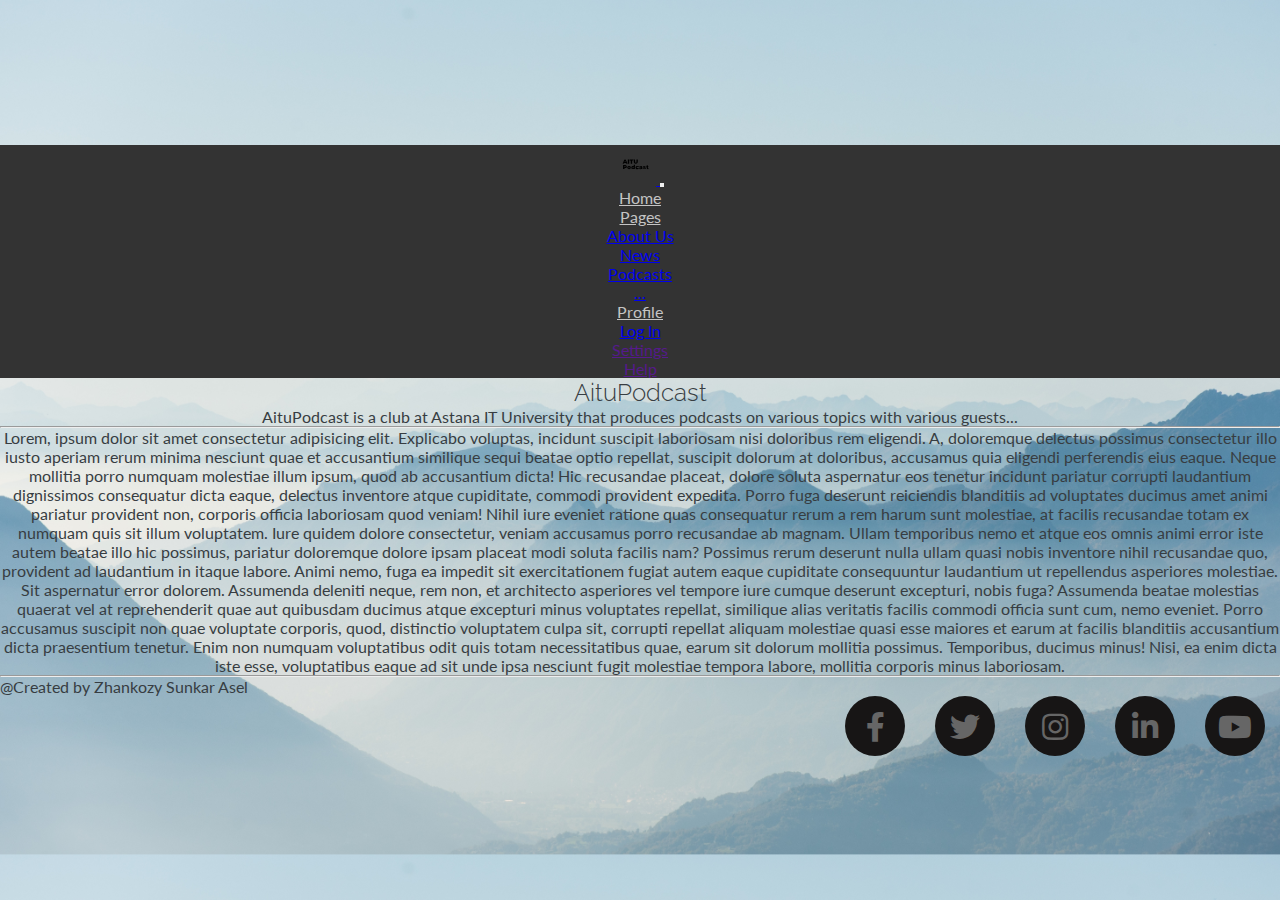
==== index.html @ f988cd86 "Add files via upload" ====
<!DOCTYPE html>
<html lang="en">
<head>
    <meta charset="UTF-8">
    <meta name="viewport" content="width=device-width, initial-scale=1.0">
    <link rel="stylesheet" href="https://cdnjs.cloudflare.com/ajax/libs/font-awesome/5.15.3/css/all.min.css"/>
    <link rel="stylesheet" href="https://cdn.jsdelivr.net/npm/bootstrap@4.6.1/dist/css/bootstrap.min.css" integrity="sha384-zCbKRCUGaJDkqS1kPbPd7TveP5iyJE0EjAuZQTgFLD2ylzuqKfdKlfG/eSrtxUkn" crossorigin="anonymous">
    <link rel="stylesheet" href="site.css">
    <title>AITCAST</title>
</head>
<body>
    <div class="container-fluid">
<div class="row">
    <div class="col-12">
        <nav class="navbar navbar-expand-lg navbar-light">
            <a class="navbar-brand" href="#">
                <img class="logo" src="J4KXXM01.svg" width="40" height="40" alt="">
            </a>
            <button class="navbar-toggler" type="button" data-toggle="collapse" data-target="#navbarNav" aria-controls="navbarNav" aria-expanded="false" aria-label="Toggle navigation">
                <span class="navbar-toggler-icon"></span>
            </button>
            <div class="collapse navbar-collapse" id="navbarNav" >
                <ul class="navbar-nav ml-auto">
                    <li class="nav-item">
                        <a class="nav-link" href="index.html">Home</a>
                    </li>
                    <li class="nav-item dropdown">
                        <a class="nav-link dropdown-toggle" href="#" id="navbarDropdownPages" role="button" data-toggle="dropdown" aria-haspopup="true" aria-expanded="false">Pages</a>
                        <div class="dropdown-menu" aria-labelledby="navbarDropdownPages">
                            <a class="dropdown-item" href="AboutUs.html">About Us</a>
                            <div class="dropdown-divider"></div>
                            <a class="dropdown-item" href="News.html">News</a>
                            <div class="dropdown-divider"></div>
                            <a class="dropdown-item" href="Podcasts.html">Podcasts</a>
                            <div class="dropdown-divider"></div>
                            <a class="dropdown-item disabled" href="/" tabindex="-1" aria-disabled="true">...</a>
                        </div>
                    </li>
                    <li class="nav-item dropdown">
                        <a class="nav-link dropdown-toggle" href="#" id="navbarDropdownProfile" role="button" data-toggle="dropdown" aria-haspopup="true" aria-expanded="false">Profile</a>
                        <div class="dropdown-menu" aria-labelledby="navbarDropdownProfile">
                            <a class="dropdown-item" href="login.html">Log In</a>
                            <div class="dropdown-divider"></div>
                            <a class="dropdown-item" href="">Settings</a>
                            <div class="dropdown-divider"></div>
                            <a class="dropdown-item" href="">Help</a>
                        </div>
                    </li>
                </ul>
            </div>
        </nav>
    </div>
  </div>      
    
        <div class="row">
            <div class="col-12">
                <h2>AituPodcast</h2>
                <p class="First">AituPodcast is a club at Astana IT University that produces podcasts on various topics with various guests...</p>
                <hr>
                <p>
                    Lorem, ipsum dolor sit amet consectetur adipisicing elit. Explicabo voluptas, incidunt suscipit laboriosam nisi doloribus rem eligendi. A, doloremque delectus possimus consectetur illo iusto aperiam rerum minima nesciunt quae et accusantium similique sequi beatae optio repellat, suscipit dolorum at doloribus, accusamus quia eligendi perferendis eius eaque. Neque mollitia porro numquam molestiae illum ipsum, quod ab accusantium dicta! Hic recusandae placeat, dolore soluta aspernatur eos tenetur incidunt pariatur corrupti laudantium dignissimos consequatur dicta eaque, delectus inventore atque cupiditate, commodi provident expedita. Porro fuga deserunt reiciendis blanditiis ad voluptates ducimus amet animi pariatur provident non, corporis officia laboriosam quod veniam! Nihil iure eveniet ratione quas consequatur rerum a rem harum sunt molestiae, at facilis recusandae totam ex numquam quis sit illum voluptatem. Iure quidem dolore consectetur, veniam accusamus porro recusandae ab magnam. Ullam temporibus nemo et atque eos omnis animi error iste autem beatae illo hic possimus, pariatur doloremque dolore ipsam placeat modi soluta facilis nam? Possimus rerum deserunt nulla ullam quasi nobis inventore nihil recusandae quo, provident ad laudantium in itaque labore. Animi nemo, fuga ea impedit sit exercitationem fugiat autem eaque cupiditate consequuntur laudantium ut repellendus asperiores molestiae. Sit aspernatur error dolorem. Assumenda deleniti neque, rem non, et architecto asperiores vel tempore iure cumque deserunt excepturi, nobis fuga? Assumenda beatae molestias quaerat vel at reprehenderit quae aut quibusdam ducimus atque excepturi minus voluptates repellat, similique alias veritatis facilis commodi officia sunt cum, nemo eveniet. Porro accusamus suscipit non quae voluptate corporis, quod, distinctio voluptatem culpa sit, corrupti repellat aliquam molestiae quasi esse maiores et earum at facilis blanditiis accusantium dicta praesentium tenetur. Enim non numquam voluptatibus odit quis totam necessitatibus quae, earum sit dolorum mollitia possimus. Temporibus, ducimus minus! Nisi, ea enim dicta iste esse, voluptatibus eaque ad sit unde ipsa nesciunt fugit molestiae tempora labore, mollitia corporis minus laboriosam.
                </p>
                <hr>
            </div>
        </div>
        

        <div class="row ">
            <div class="col-12">
                <footer>
                    <span> @Created by Zhankozy Sunkar Asel</span>
                    <div class="icons" style="display: flex;
                    justify-content: end;">
                        <ul class="">
                            <li><i class="fab fa-facebook-f"></i></li>
                            <li><i class="fab fa-twitter"></i></li>
                            <li><i class="fab fa-instagram"></i></li>
                            <li><i class="fab fa-linkedin-in"></i></li>
                            <li><i class="fab fa-youtube"></i></li>
                         </ul>
                    </div>
                </footer>
            </div>
        </div>
    </div>
    
    <script src="login.js"></script>
    <script src="https://cdn.jsdelivr.net/npm/jquery@3.5.1/dist/jquery.slim.min.js" integrity="sha384-DfXdz2htPH0lsSSs5nCTpuj/zy4C+OGpamoFVy38MVBnE+IbbVYUew+OrCXaRkfj" crossorigin="anonymous"></script>
    <script src="https://cdn.jsdelivr.net/npm/bootstrap@4.6.1/dist/js/bootstrap.bundle.min.js" integrity="sha384-fQybjgWLrvvRgtW6bFlB7jaZrFsaBXjsOMm/tB9LTS58ONXgqbR9W8oWht/amnpF" crossorigin="anonymous"></script>
</body>
</html>
---- site.css ----
@import url('https://fonts.googleapis.com/css?family=Lato:400,700|Raleway:400,700');

body{
    font-family: "Lato";
    color: #373d42;
    background-image: url("imgimg.jpg");
    background-size: 100%;
    display: flex;
    height: 100vh;
    text-align: center;
    align-items: center;
    justify-content: center;
}
h1, h2, h3, h4, h5, h6 {
    font-family: "Raleway";
    font-weight: 300;

}
 *{
    margin: 0;
    padding: 0;
    margin: 0;
    padding: 0;
    list-style: none;
}
nav {
    background-color: #333;
 }
.nav-link {
    color: hsl(0, 0%, 77%) !important; 
}

#navbarNav .nav-link:hover {
    background-color: #FF7878; 
    color:#333 !important;
} 
.icons ul{
    display: flex;
  }
.icons ul li{
    position: relative;
    display: block;
    color: #666;
    font-size: 30px;
    height: 60px;
    width: 60px;
    background: #171515;
    line-height: 60px;
    border-radius: 50%;
    margin: 0 15px;
    cursor: pointer;
    transition: .5s;
  }
.icons  ul li:before{
    position: absolute;
    content: '';
    top: 0;
    left: 0;
    height: inherit;
    width: inherit;
    /* background: #d35400; */
    border-radius: 50%;
    transform: scale(.9);
    z-index: -1;
    transition: .5s;
  }
.icons  ul li:nth-child(1):before{
    background: #4267B2;
  }
.icons  ul li:nth-child(2):before{
    background: #1DA1F2;
  }
.icons  ul li:nth-child(3):before{
    background: #E1306C;
  }
.icons  ul li:nth-child(4):before{
    background: #2867B2;
  }
.icons  ul li:nth-child(5):before{
    background: #ff0000;
  }
.icons  ul li:hover:before{
    filter: blur(3px);
    transform: scale(1.2);
    /* box-shadow: 0 0 15px #d35400; */
  }
.icons  ul li:nth-child(1):hover:before{
    box-shadow: 0 0 15px #4267B2;
  }
.icons  ul li:nth-child(2):hover:before{
    box-shadow: 0 0 15px #1DA1F2;
  }
.icons  ul li:nth-child(3):hover:before{
    box-shadow: 0 0 15px #E1306C;
  }
.icons  ul li:nth-child(4):hover:before{
    box-shadow: 0 0 15px #2867B2;
  }
  ul li:nth-child(5):hover:before{
    box-shadow: 0 0 15px #ff0000;
  }
.icons  ul li:nth-child(1):hover{
    color: #456cba;
    box-shadow: 0 0 15px #4267B2;
    text-shadow: 0 0 15px #4267B2;
  }
 .icons ul li:nth-child(2):hover{
    color: #26a4f2;
    box-shadow: 0 0 15px #1DA1F2;
    text-shadow: 0 0 15px #1DA1F2;
  }
 .icons ul li:nth-child(3):hover{
    color: #e23670;
    box-shadow: 0 0 15px #E1306C;
    text-shadow: 0 0 15px #E1306C;
  }
.icons  ul li:nth-child(4):hover{
    color: #2a6cbb;
    box-shadow: 0 0 15px #2867B2;
    text-shadow: 0 0 15px #2867B2;
  }
.icons  ul li:nth-child(5):hover{
    color: #ff1a1a;
    box-shadow: 0 0 15px #ff0000;
    text-shadow: 0 0 15px #ff0000;
  }
footer  .icons{
display: flex;
justify-content: end;
}
footer span{
    display: flex;
    justify-content: start;
    
    
}
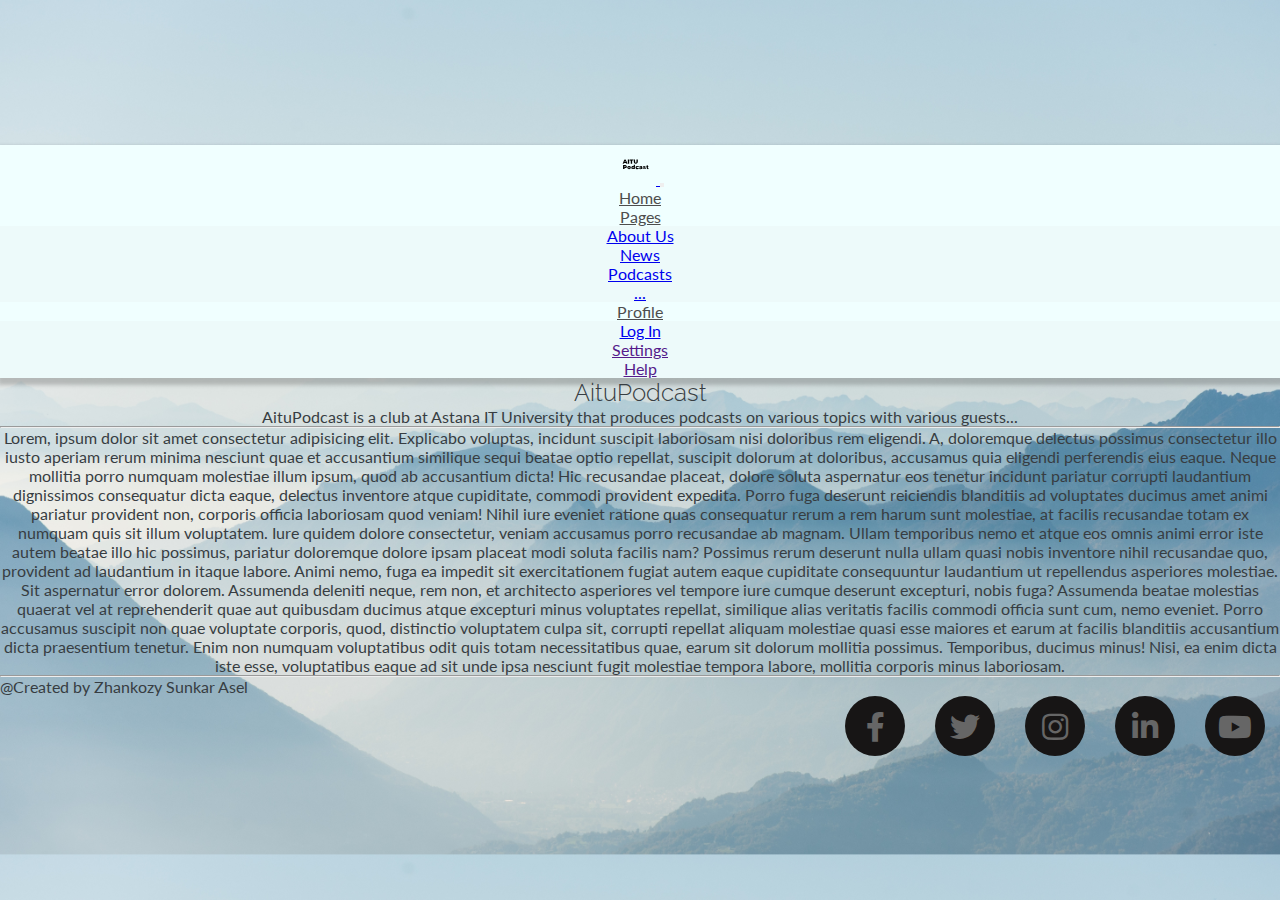
==== commit 6f8e61a4: "Update index.html" ====
--- a/index.html
+++ b/index.html
@@ -3,6 +3,7 @@
 <head>
     <meta charset="UTF-8">
     <meta name="viewport" content="width=device-width, initial-scale=1.0">
+    <link rel="icon" href="iconmic.pnj" type="image/x-icon">
     <link rel="stylesheet" href="https://cdnjs.cloudflare.com/ajax/libs/font-awesome/5.15.3/css/all.min.css"/>
     <link rel="stylesheet" href="https://cdn.jsdelivr.net/npm/bootstrap@4.6.1/dist/css/bootstrap.min.css" integrity="sha384-zCbKRCUGaJDkqS1kPbPd7TveP5iyJE0EjAuZQTgFLD2ylzuqKfdKlfG/eSrtxUkn" crossorigin="anonymous">
     <link rel="stylesheet" href="site.css">
--- a/site.css
+++ b/site.css
@@ -24,16 +24,22 @@
     list-style: none;
 }
 nav {
-    background-color: #333;
+    background-color: azure;
+    box-shadow: 1px 4px 4px 3px rgba(0, 0, 0, 0.2);
  }
 .nav-link {
-    color: hsl(0, 0%, 77%) !important; 
+    color: #4d4d4d !important; 
 }
 
 #navbarNav .nav-link:hover {
-    background-color: #FF7878; 
+    background-color: hwb(0 86% 8%); 
     color:#333 !important;
 } 
+
+.dropdown-menu{
+   background-color: hwb(180 93% 2%);
+ 
+}
 .icons ul{
     display: flex;
   }
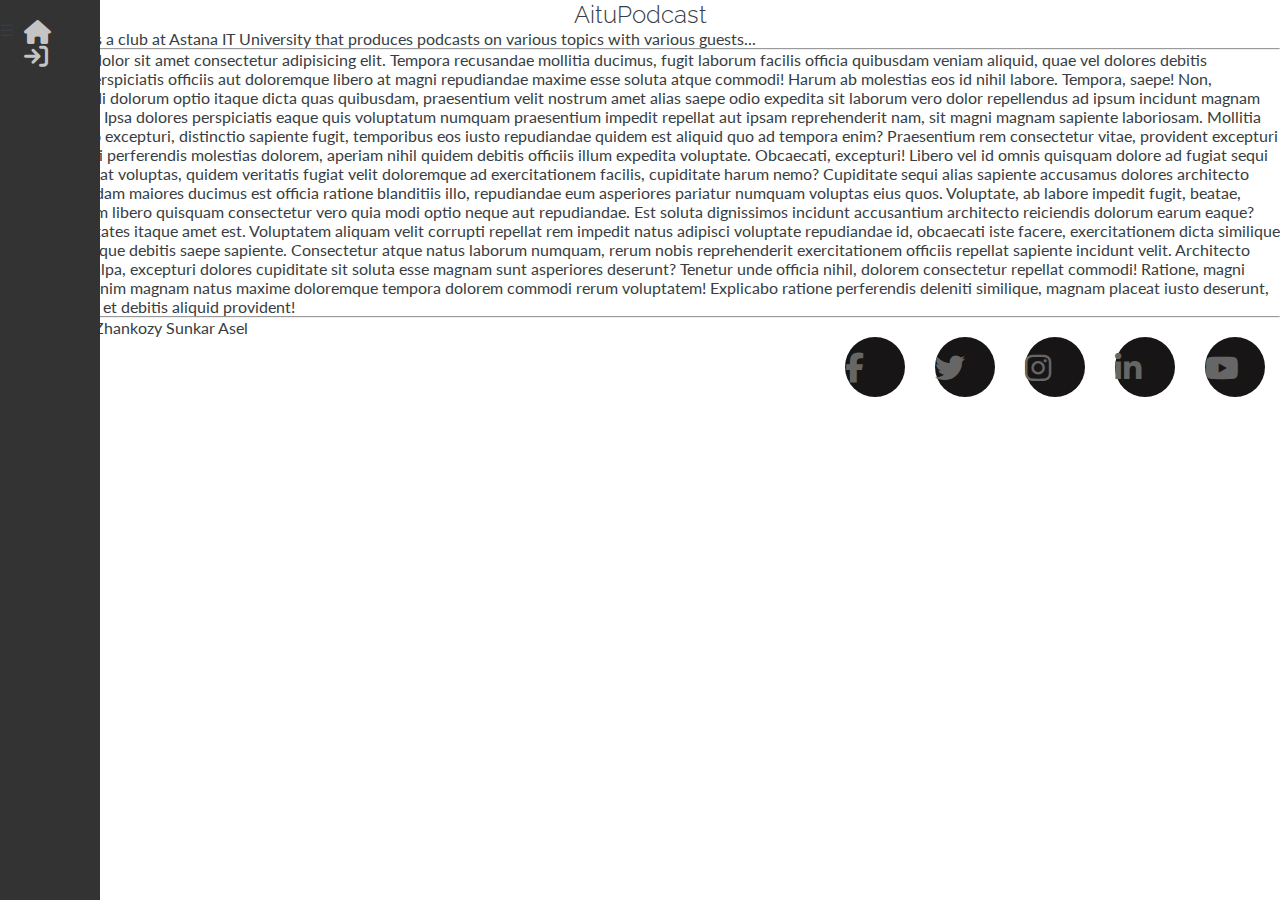
==== commit 4123ebd7: "another variant" ====
--- a/index.html
+++ b/index.html
@@ -3,89 +3,75 @@
 <head>
     <meta charset="UTF-8">
     <meta name="viewport" content="width=device-width, initial-scale=1.0">
-    <link rel="icon" href="iconmic.pnj" type="image/x-icon">
-    <link rel="stylesheet" href="https://cdnjs.cloudflare.com/ajax/libs/font-awesome/5.15.3/css/all.min.css"/>
+    <link rel="icon" href="iconmic.png" type="image/x-icon">
+    <link rel="stylesheet" href="https://cdnjs.cloudflare.com/ajax/libs/font-awesome/6.2.0/css/all.min.css">
     <link rel="stylesheet" href="https://cdn.jsdelivr.net/npm/bootstrap@4.6.1/dist/css/bootstrap.min.css" integrity="sha384-zCbKRCUGaJDkqS1kPbPd7TveP5iyJE0EjAuZQTgFLD2ylzuqKfdKlfG/eSrtxUkn" crossorigin="anonymous">
     <link rel="stylesheet" href="site.css">
     <title>AITCAST</title>
 </head>
 <body>
     <div class="container-fluid">
-<div class="row">
-    <div class="col-12">
-        <nav class="navbar navbar-expand-lg navbar-light">
-            <a class="navbar-brand" href="#">
-                <img class="logo" src="J4KXXM01.svg" width="40" height="40" alt="">
-            </a>
-            <button class="navbar-toggler" type="button" data-toggle="collapse" data-target="#navbarNav" aria-controls="navbarNav" aria-expanded="false" aria-label="Toggle navigation">
-                <span class="navbar-toggler-icon"></span>
-            </button>
-            <div class="collapse navbar-collapse" id="navbarNav" >
-                <ul class="navbar-nav ml-auto">
-                    <li class="nav-item">
-                        <a class="nav-link" href="index.html">Home</a>
-                    </li>
-                    <li class="nav-item dropdown">
-                        <a class="nav-link dropdown-toggle" href="#" id="navbarDropdownPages" role="button" data-toggle="dropdown" aria-haspopup="true" aria-expanded="false">Pages</a>
-                        <div class="dropdown-menu" aria-labelledby="navbarDropdownPages">
-                            <a class="dropdown-item" href="AboutUs.html">About Us</a>
-                            <div class="dropdown-divider"></div>
-                            <a class="dropdown-item" href="News.html">News</a>
-                            <div class="dropdown-divider"></div>
-                            <a class="dropdown-item" href="Podcasts.html">Podcasts</a>
-                            <div class="dropdown-divider"></div>
-                            <a class="dropdown-item disabled" href="/" tabindex="-1" aria-disabled="true">...</a>
-                        </div>
-                    </li>
-                    <li class="nav-item dropdown">
-                        <a class="nav-link dropdown-toggle" href="#" id="navbarDropdownProfile" role="button" data-toggle="dropdown" aria-haspopup="true" aria-expanded="false">Profile</a>
-                        <div class="dropdown-menu" aria-labelledby="navbarDropdownProfile">
-                            <a class="dropdown-item" href="login.html">Log In</a>
-                            <div class="dropdown-divider"></div>
-                            <a class="dropdown-item" href="">Settings</a>
-                            <div class="dropdown-divider"></div>
-                            <a class="dropdown-item" href="">Help</a>
-                        </div>
-                    </li>
-                </ul>
-            </div>
-        </nav>
-    </div>
-  </div>      
-    
         <div class="row">
             <div class="col-12">
+           
+    <div class="NavigationMenu sticky-top bg-dark">
+        <div class="navbar" id="navbar">
+            <div class="menu-icon" id="menuIcon">&#9776;</div> 
+            <ul class="nav nav-tabs nav-justified" id="navMenu">
+                <li class="nav-item">
+                    <a href="index.html" class="nav-link"><i class="fa-solid fa-house"></i></a>
+                </li>
+                <li class="nav-item">
+                    <a href="login.html" class="nav-link"><i class="fa-solid fa-arrow-right-to-bracket slide-fwd-center"></i></a>
+                </li>
+                <!-- <li class="nav-item">
+                    <a href="registratio.html" class="nav-link"><i class="fa-solid fa-user-plus slide-fwd-center"></i> </a>
+                </li> -->
+            </ul>
+        </div>
+    </div>
+            </div>
+            <div class="col-md-12 col-lg-12">
                 <h2>AituPodcast</h2>
                 <p class="First">AituPodcast is a club at Astana IT University that produces podcasts on various topics with various guests...</p>
                 <hr>
                 <p>
-                    Lorem, ipsum dolor sit amet consectetur adipisicing elit. Explicabo voluptas, incidunt suscipit laboriosam nisi doloribus rem eligendi. A, doloremque delectus possimus consectetur illo iusto aperiam rerum minima nesciunt quae et accusantium similique sequi beatae optio repellat, suscipit dolorum at doloribus, accusamus quia eligendi perferendis eius eaque. Neque mollitia porro numquam molestiae illum ipsum, quod ab accusantium dicta! Hic recusandae placeat, dolore soluta aspernatur eos tenetur incidunt pariatur corrupti laudantium dignissimos consequatur dicta eaque, delectus inventore atque cupiditate, commodi provident expedita. Porro fuga deserunt reiciendis blanditiis ad voluptates ducimus amet animi pariatur provident non, corporis officia laboriosam quod veniam! Nihil iure eveniet ratione quas consequatur rerum a rem harum sunt molestiae, at facilis recusandae totam ex numquam quis sit illum voluptatem. Iure quidem dolore consectetur, veniam accusamus porro recusandae ab magnam. Ullam temporibus nemo et atque eos omnis animi error iste autem beatae illo hic possimus, pariatur doloremque dolore ipsam placeat modi soluta facilis nam? Possimus rerum deserunt nulla ullam quasi nobis inventore nihil recusandae quo, provident ad laudantium in itaque labore. Animi nemo, fuga ea impedit sit exercitationem fugiat autem eaque cupiditate consequuntur laudantium ut repellendus asperiores molestiae. Sit aspernatur error dolorem. Assumenda deleniti neque, rem non, et architecto asperiores vel tempore iure cumque deserunt excepturi, nobis fuga? Assumenda beatae molestias quaerat vel at reprehenderit quae aut quibusdam ducimus atque excepturi minus voluptates repellat, similique alias veritatis facilis commodi officia sunt cum, nemo eveniet. Porro accusamus suscipit non quae voluptate corporis, quod, distinctio voluptatem culpa sit, corrupti repellat aliquam molestiae quasi esse maiores et earum at facilis blanditiis accusantium dicta praesentium tenetur. Enim non numquam voluptatibus odit quis totam necessitatibus quae, earum sit dolorum mollitia possimus. Temporibus, ducimus minus! Nisi, ea enim dicta iste esse, voluptatibus eaque ad sit unde ipsa nesciunt fugit molestiae tempora labore, mollitia corporis minus laboriosam.
+                    Lorem ipsum dolor sit amet consectetur adipisicing elit. Tempora recusandae mollitia ducimus, fugit laborum facilis officia quibusdam veniam aliquid, quae vel dolores debitis temporibus perspiciatis officiis aut doloremque libero at magni repudiandae maxime esse soluta atque commodi! Harum ab molestias eos id nihil labore. Tempora, saepe! Non, inventore modi dolorum optio itaque dicta quas quibusdam, praesentium velit nostrum amet alias saepe odio expedita sit laborum vero dolor repellendus ad ipsum incidunt magnam dolorem illum. Ipsa dolores perspiciatis eaque quis voluptatum numquam praesentium impedit repellat aut ipsam reprehenderit nam, sit magni magnam sapiente laboriosam. Mollitia incidunt porro excepturi, distinctio sapiente fugit, temporibus eos iusto repudiandae quidem est aliquid quo ad tempora enim? Praesentium rem consectetur vitae, provident excepturi totam corrupti perferendis molestias dolorem, aperiam nihil quidem debitis officiis illum expedita voluptate. Obcaecati, excepturi! Libero vel id omnis quisquam dolore ad fugiat sequi dolor. Sit quis at voluptas, quidem veritatis fugiat velit doloremque ad exercitationem facilis, cupiditate harum nemo? Cupiditate sequi alias sapiente accusamus dolores architecto earum quibusdam maiores ducimus est officia ratione blanditiis illo, repudiandae eum asperiores pariatur numquam voluptas eius quos. Voluptate, ab labore impedit fugit, beatae, delectus harum libero quisquam consectetur vero quia modi optio neque aut repudiandae. Est soluta dignissimos incidunt accusantium architecto reiciendis dolorum earum eaque? Placeat voluptates itaque amet est. Voluptatem aliquam velit corrupti repellat rem impedit natus adipisci voluptate repudiandae id, obcaecati iste facere, exercitationem dicta similique accusamus itaque debitis saepe sapiente. Consectetur atque natus laborum numquam, rerum nobis reprehenderit exercitationem officiis repellat sapiente incidunt velit. Architecto perspiciatis culpa, excepturi dolores cupiditate sit soluta esse magnam sunt asperiores deserunt? Tenetur unde officia nihil, dolorem consectetur repellat commodi! Ratione, magni consequatur enim magnam natus maxime doloremque tempora dolorem commodi rerum voluptatem! Explicabo ratione perferendis deleniti similique, magnam placeat iusto deserunt, omnis impedit et debitis aliquid provident!
                 </p>
                 <hr>
-            </div>
-        </div>
-        
-
-        <div class="row ">
-            <div class="col-12">
                 <footer>
+                    <div class="col-12">
                     <span> @Created by Zhankozy Sunkar Asel</span>
-                    <div class="icons" style="display: flex;
-                    justify-content: end;">
-                        <ul class="">
+                    <div class="icons" style="display: flex; justify-content: flex-end;">
+                        <ul>
                             <li><i class="fab fa-facebook-f"></i></li>
                             <li><i class="fab fa-twitter"></i></li>
                             <li><i class="fab fa-instagram"></i></li>
                             <li><i class="fab fa-linkedin-in"></i></li>
                             <li><i class="fab fa-youtube"></i></li>
-                         </ul>
+                        </ul>
+                    </div>
+                    
+                        <ul class="pagination justify-content-end">
+                          <li class="page-item disabled">
+                            <a class="page-link">Previous</a>
+                          </li>
+                          <li class="page-item"><a class="page-link " href="index.html">1</a></li>
+                          <li class="page-item"><a class="page-link" href="AboutUs.html">2</a></li>
+                          <li class="page-item"><a class="page-link" href="News.html">3</a></li>
+                          <li class="page-item"><a class="page-link" href="Podcasts.html">4</a></li>
+
+                          <li class="page-item">
+                            <a class="page-link" href="AboutUs.html">Next</a>
+                          </li>
+                        </ul>
                     </div>
                 </footer>
             </div>
         </div>
     </div>
-    
-    <script src="login.js"></script>
+
+    <script src="site.js"></script>
     <script src="https://cdn.jsdelivr.net/npm/jquery@3.5.1/dist/jquery.slim.min.js" integrity="sha384-DfXdz2htPH0lsSSs5nCTpuj/zy4C+OGpamoFVy38MVBnE+IbbVYUew+OrCXaRkfj" crossorigin="anonymous"></script>
     <script src="https://cdn.jsdelivr.net/npm/bootstrap@4.6.1/dist/js/bootstrap.bundle.min.js" integrity="sha384-fQybjgWLrvvRgtW6bFlB7jaZrFsaBXjsOMm/tB9LTS58ONXgqbR9W8oWht/amnpF" crossorigin="anonymous"></script>
 </body>
--- a/site.css
+++ b/site.css
@@ -1,51 +1,94 @@
 @import url('https://fonts.googleapis.com/css?family=Lato:400,700|Raleway:400,700');
 
-body{
-    font-family: "Lato";
-    color: #373d42;
-    background-image: url("imgimg.jpg");
-    background-size: 100%;
-    display: flex;
-    height: 100vh;
-    text-align: center;
-    align-items: center;
-    justify-content: center;
-}
-h1, h2, h3, h4, h5, h6 {
-    font-family: "Raleway";
-    font-weight: 300;
-
-}
- *{
-    margin: 0;
-    padding: 0;
+* {
     margin: 0;
     padding: 0;
     list-style: none;
 }
-nav {
-    background-color: azure;
-    box-shadow: 1px 4px 4px 3px rgba(0, 0, 0, 0.2);
- }
+body {
+    font-family: "Lato", sans-serif;
+    color: #373d42;
+    background-image: url("https://bengordonpalmbeach.com/wp-content/uploads/2021/04/055-pd-getting-and-being-guest.png");
+    background-size: 100%;
+    background-repeat: no-repeat;
+    background-attachment:fixed;
+    display:flex;
+  
+}
+
+h1, h2, h3, h4, h5, h6 {
+  text-align: center;
+    font-family: "Raleway", sans-serif;
+    font-weight: 300;
+}
+
+
 .nav-link {
-    color: #4d4d4d !important; 
-}
-
+    color: hsl(0, 0%, 77%) !important;
+}
+
+
+.nav {
+  flex-direction: column;
+}
 #navbarNav .nav-link:hover {
-    background-color: hwb(0 86% 8%); 
-    color:#333 !important;
-} 
-
-.dropdown-menu{
-   background-color: hwb(180 93% 2%);
- 
-}
-.icons ul{
+    background-color: #FF7878;
+    color: #333 !important;
+}
+
+.navbar {
+   display: flex;
+    position: fixed;
+    top: 0;
+    left: 0;
+    height: 100%;
+    width: 100px;
+    z-index: 1;
+    padding-top: 20px;
+    background-color: #333;
+}
+#navbar.hidden {
+  color: red;
+  display: none;
+}
+
+#navMenu{
+  display: flex;
+}
+
+#navbar .nav-link {
+    padding: 10px;
+    text-align: left;
+}
+
+.nav-item i {
+  font-size: 45px; 
+  margin-right: 8px;
+}
+.navbar{
+  display:flex;
+  flex-direction: row;
+}
+.navbar i{
+  font-size: 24px;
+}
+
+
+
+
+.main {
+    margin-left: 250px;
+    padding: 15px;
+}
+
+.icons ul {
     display: flex;
-  }
-.icons ul li{
+    justify-content: flex-end;
+}
+
+.icons ul li {
     position: relative;
-    display: block;
+    display: block !important;
     color: #666;
     font-size: 30px;
     height: 60px;
@@ -55,91 +98,143 @@
     border-radius: 50%;
     margin: 0 15px;
     cursor: pointer;
-    transition: .5s;
-  }
-.icons  ul li:before{
+    transition: 0.5s;
+}
+
+.icons ul li:before {
     position: absolute;
     content: '';
     top: 0;
     left: 0;
     height: inherit;
     width: inherit;
-    /* background: #d35400; */
     border-radius: 50%;
-    transform: scale(.9);
+    transform: scale(0.9);
     z-index: -1;
-    transition: .5s;
-  }
-.icons  ul li:nth-child(1):before{
+    transition: 0.5s;
+}
+
+.icons ul li:nth-child(1):before {
     background: #4267B2;
-  }
-.icons  ul li:nth-child(2):before{
+}
+
+.icons ul li:nth-child(2):before {
     background: #1DA1F2;
-  }
-.icons  ul li:nth-child(3):before{
+}
+
+.icons ul li:nth-child(3):before {
     background: #E1306C;
-  }
-.icons  ul li:nth-child(4):before{
+}
+
+.icons ul li:nth-child(4):before {
     background: #2867B2;
-  }
-.icons  ul li:nth-child(5):before{
+}
+
+icons ul li:nth-child(5):before {
     background: #ff0000;
-  }
-.icons  ul li:hover:before{
+}
+
+.icons ul li:hover:before {
     filter: blur(3px);
     transform: scale(1.2);
-    /* box-shadow: 0 0 15px #d35400; */
-  }
-.icons  ul li:nth-child(1):hover:before{
+}
+
+icons ul li:nth-child(1):hover:before {
     box-shadow: 0 0 15px #4267B2;
-  }
-.icons  ul li:nth-child(2):hover:before{
+}
+
+icons ul li:nth-child(2):hover:before {
     box-shadow: 0 0 15px #1DA1F2;
-  }
-.icons  ul li:nth-child(3):hover:before{
+}
+
+icons ul li:nth-child(3):hover:before {
     box-shadow: 0 0 15px #E1306C;
-  }
-.icons  ul li:nth-child(4):hover:before{
+}
+
+icons ul li:nth-child(4):hover:before {
     box-shadow: 0 0 15px #2867B2;
-  }
-  ul li:nth-child(5):hover:before{
+}
+
+ul li:nth-child(5):hover:before {
     box-shadow: 0 0 15px #ff0000;
-  }
-.icons  ul li:nth-child(1):hover{
+}
+
+.icons ul li:nth-child(1):hover {
     color: #456cba;
     box-shadow: 0 0 15px #4267B2;
     text-shadow: 0 0 15px #4267B2;
-  }
- .icons ul li:nth-child(2):hover{
+}
+
+.icons ul li:nth-child(2):hover {
     color: #26a4f2;
     box-shadow: 0 0 15px #1DA1F2;
     text-shadow: 0 0 15px #1DA1F2;
-  }
- .icons ul li:nth-child(3):hover{
+}
+
+.icons ul li:nth-child(3):hover {
     color: #e23670;
     box-shadow: 0 0 15px #E1306C;
     text-shadow: 0 0 15px #E1306C;
-  }
-.icons  ul li:nth-child(4):hover{
+}
+
+icons ul li:nth-child(4):hover {
     color: #2a6cbb;
     box-shadow: 0 0 15px #2867B2;
     text-shadow: 0 0 15px #2867B2;
-  }
-.icons  ul li:nth-child(5):hover{
+}
+
+icons ul li:nth-child(5):hover {
     color: #ff1a1a;
     box-shadow: 0 0 15px #ff0000;
     text-shadow: 0 0 15px #ff0000;
-  }
-footer  .icons{
-display: flex;
-justify-content: end;
-}
-footer span{
+}
+
+footer .icons {
     display: flex;
-    justify-content: start;
-    
-    
-}
-
-
- 
+  
+}
+
+footer span {
+    display: flex;
+
+}
+footer a{
+  color:white;
+}
+footer a:hover{
+  color:red
+}
+.scale-up-center {
+  animation: scale-up-center 1s cubic-bezier(0.390, 0.575, 0.565, 1.000) both;
+}
+
+
+
+ @-webkit-keyframes slide-fwd-center {
+  0% {
+    -webkit-transform: translateZ(0);
+            transform: translateZ(0);
+  }
+  100% {
+    -webkit-transform: translateZ(160px);
+            transform: translateZ(160px);
+  }
+}
+@keyframes slide-fwd-center {
+  0% {
+    -webkit-transform: translateZ(0);
+            transform: translateZ(0);
+  }
+  100% {
+    -webkit-transform: translateZ(160px);
+            transform: translateZ(160px);
+  }
+}
+
+
+.slide-fwd-center {
+	-webkit-animation: slide-fwd-center 0.45s cubic-bezier(0.250, 0.460, 0.450, 0.940) both;
+	        animation: slide-fwd-center 0.45s cubic-bezier(0.250, 0.460, 0.450, 0.940) both;
+}
+
+
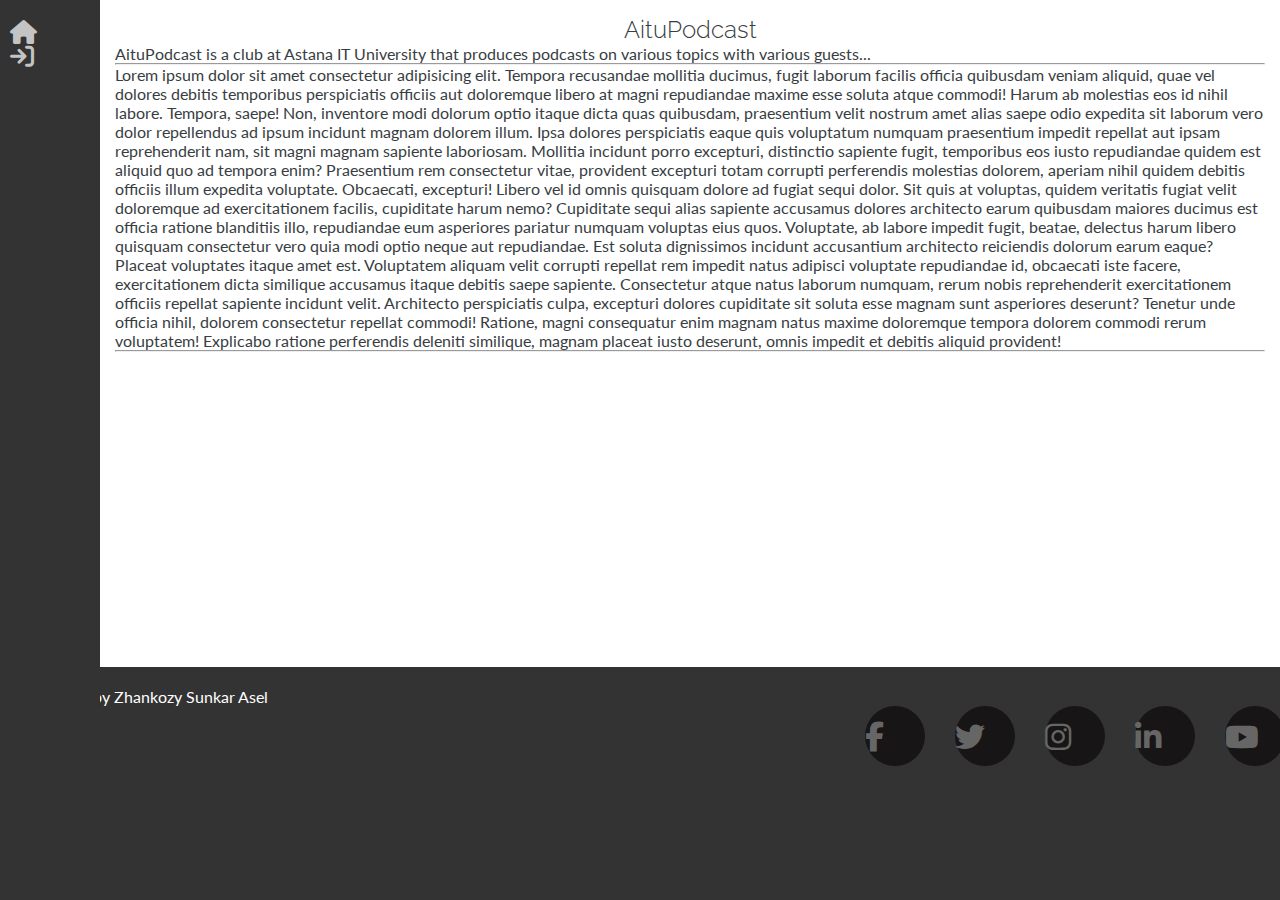
==== commit 434dfc58: "keypress pluss css by Asel" ====
--- a/index.html
+++ b/index.html
@@ -16,7 +16,6 @@
            
     <div class="NavigationMenu sticky-top bg-dark">
         <div class="navbar" id="navbar">
-            <div class="menu-icon" id="menuIcon">&#9776;</div> 
             <ul class="nav nav-tabs nav-justified" id="navMenu">
                 <li class="nav-item">
                     <a href="index.html" class="nav-link"><i class="fa-solid fa-house"></i></a>
@@ -31,7 +30,7 @@
         </div>
     </div>
             </div>
-            <div class="col-md-12 col-lg-12">
+            <div class="col-md-12 col-lg-12 main">
                 <h2>AituPodcast</h2>
                 <p class="First">AituPodcast is a club at Astana IT University that produces podcasts on various topics with various guests...</p>
                 <hr>
@@ -39,6 +38,7 @@
                     Lorem ipsum dolor sit amet consectetur adipisicing elit. Tempora recusandae mollitia ducimus, fugit laborum facilis officia quibusdam veniam aliquid, quae vel dolores debitis temporibus perspiciatis officiis aut doloremque libero at magni repudiandae maxime esse soluta atque commodi! Harum ab molestias eos id nihil labore. Tempora, saepe! Non, inventore modi dolorum optio itaque dicta quas quibusdam, praesentium velit nostrum amet alias saepe odio expedita sit laborum vero dolor repellendus ad ipsum incidunt magnam dolorem illum. Ipsa dolores perspiciatis eaque quis voluptatum numquam praesentium impedit repellat aut ipsam reprehenderit nam, sit magni magnam sapiente laboriosam. Mollitia incidunt porro excepturi, distinctio sapiente fugit, temporibus eos iusto repudiandae quidem est aliquid quo ad tempora enim? Praesentium rem consectetur vitae, provident excepturi totam corrupti perferendis molestias dolorem, aperiam nihil quidem debitis officiis illum expedita voluptate. Obcaecati, excepturi! Libero vel id omnis quisquam dolore ad fugiat sequi dolor. Sit quis at voluptas, quidem veritatis fugiat velit doloremque ad exercitationem facilis, cupiditate harum nemo? Cupiditate sequi alias sapiente accusamus dolores architecto earum quibusdam maiores ducimus est officia ratione blanditiis illo, repudiandae eum asperiores pariatur numquam voluptas eius quos. Voluptate, ab labore impedit fugit, beatae, delectus harum libero quisquam consectetur vero quia modi optio neque aut repudiandae. Est soluta dignissimos incidunt accusantium architecto reiciendis dolorum earum eaque? Placeat voluptates itaque amet est. Voluptatem aliquam velit corrupti repellat rem impedit natus adipisci voluptate repudiandae id, obcaecati iste facere, exercitationem dicta similique accusamus itaque debitis saepe sapiente. Consectetur atque natus laborum numquam, rerum nobis reprehenderit exercitationem officiis repellat sapiente incidunt velit. Architecto perspiciatis culpa, excepturi dolores cupiditate sit soluta esse magnam sunt asperiores deserunt? Tenetur unde officia nihil, dolorem consectetur repellat commodi! Ratione, magni consequatur enim magnam natus maxime doloremque tempora dolorem commodi rerum voluptatem! Explicabo ratione perferendis deleniti similique, magnam placeat iusto deserunt, omnis impedit et debitis aliquid provident!
                 </p>
                 <hr>
+            </div>
                 <footer>
                     <div class="col-12">
                     <span> @Created by Zhankozy Sunkar Asel</span>
@@ -67,7 +67,6 @@
                         </ul>
                     </div>
                 </footer>
-            </div>
         </div>
     </div>
 
--- a/site.css
+++ b/site.css
@@ -13,6 +13,7 @@
     background-repeat: no-repeat;
     background-attachment:fixed;
     display:flex;
+    margin: 0;
   
 }
 
@@ -36,14 +37,14 @@
     color: #333 !important;
 }
 
-.navbar {
+#navbar {
    display: flex;
     position: fixed;
     top: 0;
     left: 0;
     height: 100%;
     width: 100px;
-    z-index: 1;
+    z-index: 13;
     padding-top: 20px;
     background-color: #333;
 }
@@ -77,8 +78,8 @@
 
 
 .main {
-    margin-left: 250px;
-    padding: 15px;
+  margin-left: 100px; /* Отступ сбоку, равный ширине сайдбара. */
+  padding: 15px;
 }
 
 .icons ul {
@@ -188,7 +189,19 @@
     box-shadow: 0 0 15px #ff0000;
     text-shadow: 0 0 15px #ff0000;
 }
-
+footer {
+  position: fixed;
+  bottom: 0;
+  width: 100%;
+  background-color: #333;
+  padding: 20px;
+  color: white;
+  transition: transform 0.3s; /* Анимация для плавности движения */
+}
+
+footer.hidden {
+  transform: translateY(100%); /* Перемещает футер вниз */
+}
 footer .icons {
     display: flex;
   
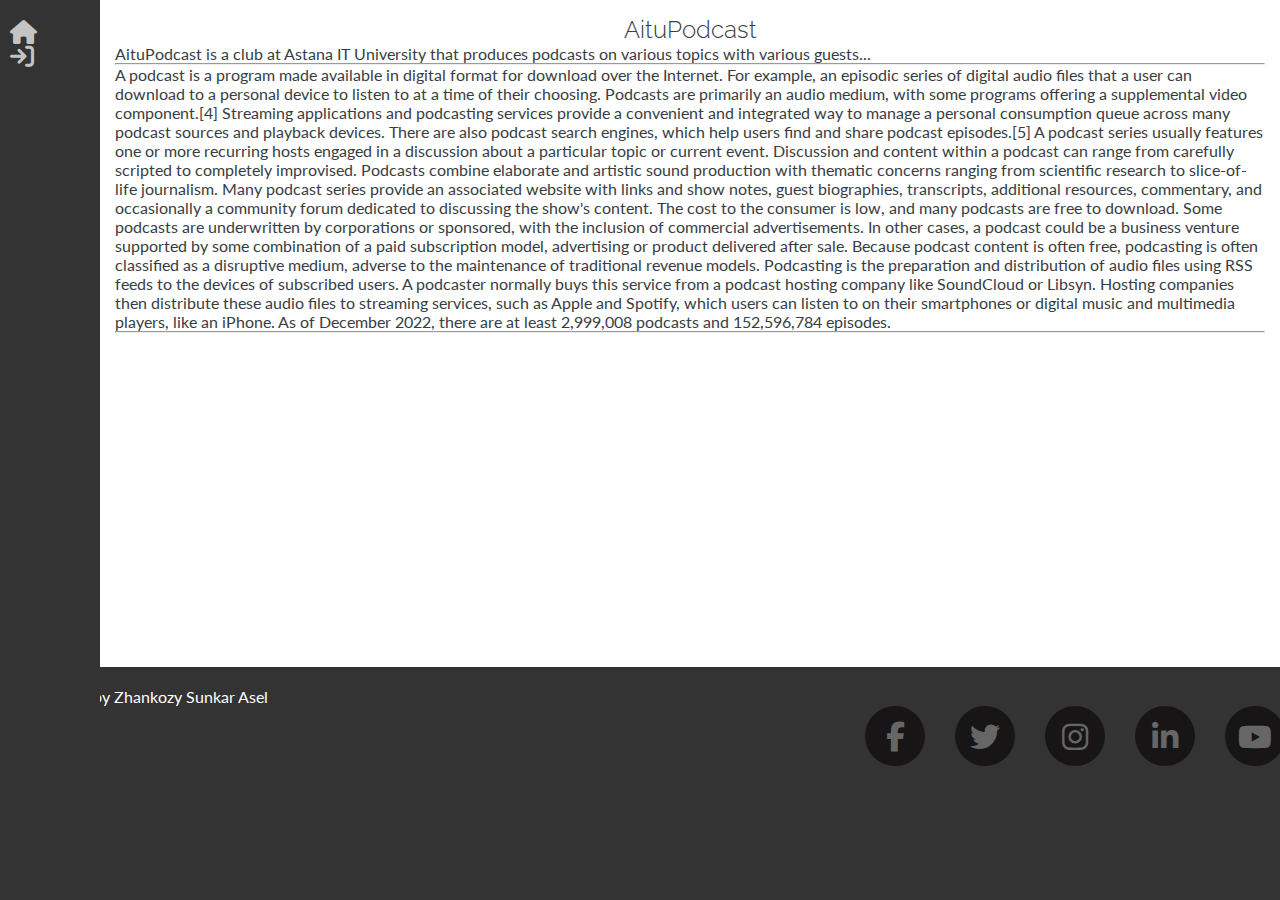
==== commit da40ad87: "bugs fixed and updated addNews" ====
--- a/index.html
+++ b/index.html
@@ -1,77 +1,187 @@
 <!DOCTYPE html>
 <html lang="en">
-<head>
-    <meta charset="UTF-8">
-    <meta name="viewport" content="width=device-width, initial-scale=1.0">
-    <link rel="icon" href="iconmic.png" type="image/x-icon">
-    <link rel="stylesheet" href="https://cdnjs.cloudflare.com/ajax/libs/font-awesome/6.2.0/css/all.min.css">
-    <link rel="stylesheet" href="https://cdn.jsdelivr.net/npm/bootstrap@4.6.1/dist/css/bootstrap.min.css" integrity="sha384-zCbKRCUGaJDkqS1kPbPd7TveP5iyJE0EjAuZQTgFLD2ylzuqKfdKlfG/eSrtxUkn" crossorigin="anonymous">
-    <link rel="stylesheet" href="site.css">
+  <head>
+    <meta charset="UTF-8" />
+    <meta name="viewport" content="width=device-width, initial-scale=1.0" />
+    <link rel="icon" href="iconmic.png" type="image/x-icon" />
+    <link
+      rel="stylesheet"
+      href="https://cdnjs.cloudflare.com/ajax/libs/font-awesome/6.2.0/css/all.min.css"
+    />
+    <link
+      rel="stylesheet"
+      href="https://cdn.jsdelivr.net/npm/bootstrap@4.6.1/dist/css/bootstrap.min.css"
+      integrity="sha384-zCbKRCUGaJDkqS1kPbPd7TveP5iyJE0EjAuZQTgFLD2ylzuqKfdKlfG/eSrtxUkn"
+      crossorigin="anonymous"
+    />
+    <link rel="stylesheet" href="site.css" />
     <title>AITCAST</title>
-</head>
-<body>
+  </head>
+  <body>
     <div class="container-fluid">
-        <div class="row">
-            <div class="col-12">
-           
-    <div class="NavigationMenu sticky-top bg-dark">
-        <div class="navbar" id="navbar">
-            <ul class="nav nav-tabs nav-justified" id="navMenu">
+      <div class="row">
+        <div class="col-12">
+          <div class="NavigationMenu sticky-top bg-dark">
+            <div class="navbar" id="navbar">
+              <ul class="nav nav-tabs nav-justified" id="navMenu">
                 <li class="nav-item">
-                    <a href="index.html" class="nav-link"><i class="fa-solid fa-house"></i></a>
+                  <a href="index.html" class="nav-link"
+                    ><i class="fa-solid fa-house"></i
+                  ></a>
                 </li>
                 <li class="nav-item">
-                    <a href="login.html" class="nav-link"><i class="fa-solid fa-arrow-right-to-bracket slide-fwd-center"></i></a>
+                  <a href="login.html" class="nav-link"
+                    ><i
+                      class="fa-solid fa-arrow-right-to-bracket slide-fwd-center"
+                    ></i
+                  ></a>
                 </li>
                 <!-- <li class="nav-item">
                     <a href="registratio.html" class="nav-link"><i class="fa-solid fa-user-plus slide-fwd-center"></i> </a>
                 </li> -->
+              </ul>
+            </div>
+          </div>
+        </div>
+        <div class="col-md-12 col-lg-12 main">
+          <h2>AituPodcast</h2>
+          <p class="First">
+            AituPodcast is a club at Astana IT University that produces podcasts
+            on various topics with various guests...
+          </p>
+          <hr />
+          <p>
+            A podcast is a program made available in digital format for download
+            over the Internet. For example, an episodic series of digital audio
+            files that a user can download to a personal device to listen to at
+            a time of their choosing. Podcasts are primarily an audio medium,
+            with some programs offering a supplemental video component.[4]
+            Streaming applications and podcasting services provide a convenient
+            and integrated way to manage a personal consumption queue across
+            many podcast sources and playback devices. There are also podcast
+            search engines, which help users find and share podcast episodes.[5]
+            A podcast series usually features one or more recurring hosts
+            engaged in a discussion about a particular topic or current event.
+            Discussion and content within a podcast can range from carefully
+            scripted to completely improvised. Podcasts combine elaborate and
+            artistic sound production with thematic concerns ranging from
+            scientific research to slice-of-life journalism. Many podcast series
+            provide an associated website with links and show notes, guest
+            biographies, transcripts, additional resources, commentary, and
+            occasionally a community forum dedicated to discussing the show's
+            content. The cost to the consumer is low, and many podcasts are free
+            to download. Some podcasts are underwritten by corporations or
+            sponsored, with the inclusion of commercial advertisements. In other
+            cases, a podcast could be a business venture supported by some
+            combination of a paid subscription model, advertising or product
+            delivered after sale. Because podcast content is often free,
+            podcasting is often classified as a disruptive medium, adverse to
+            the maintenance of traditional revenue models. Podcasting is the
+            preparation and distribution of audio files using RSS feeds to the
+            devices of subscribed users. A podcaster normally buys this service
+            from a podcast hosting company like SoundCloud or Libsyn. Hosting
+            companies then distribute these audio files to streaming services,
+            such as Apple and Spotify, which users can listen to on their
+            smartphones or digital music and multimedia players, like an iPhone.
+            As of December 2022, there are at least 2,999,008 podcasts and
+            152,596,784 episodes.
+          </p>
+          <hr />
+        </div>
+        <footer>
+          <div class="col-12">
+            <span> @Created by Zhankozy Sunkar Asel</span>
+            <div class="icons" style="display: flex; justify-content: flex-end">
+              <ul>
+                <li
+                  style="
+                    display: flex;
+                    justify-content: center;
+                    align-items: center;
+                    text-align: center;
+                  "
+                >
+                  <i class="fab fa-facebook-f"></i>
+                </li>
+                <li
+                  style="
+                    display: flex;
+                    justify-content: center;
+                    align-items: center;
+                    text-align: center;
+                  "
+                >
+                  <i class="fab fa-twitter"></i>
+                </li>
+                <li
+                  style="
+                    display: flex;
+                    justify-content: center;
+                    align-items: center;
+                    text-align: center;
+                  "
+                >
+                  <i class="fab fa-instagram"></i>
+                </li>
+                <li
+                  style="
+                    display: flex;
+                    justify-content: center;
+                    align-items: center;
+                    text-align: center;
+                  "
+                >
+                  <i class="fab fa-linkedin-in"></i>
+                </li>
+                <li
+                  style="
+                    display: flex;
+                    justify-content: center;
+                    align-items: center;
+                    text-align: center;
+                  "
+                >
+                  <i class="fab fa-youtube"></i>
+                </li>
+              </ul>
+            </div>
+
+            <ul class="pagination justify-content-end">
+              <li class="page-item disabled">
+                <a class="page-link">Previous</a>
+              </li>
+              <li class="page-item">
+                <a class="page-link" href="index.html">1</a>
+              </li>
+              <li class="page-item">
+                <a class="page-link" href="AboutUs.html">2</a>
+              </li>
+              <li class="page-item">
+                <a class="page-link" href="News.html">3</a>
+              </li>
+              <li class="page-item">
+                <a class="page-link" href="Podcasts.html">4</a>
+              </li>
+
+              <li class="page-item">
+                <a class="page-link" href="AboutUs.html">Next</a>
+              </li>
             </ul>
-        </div>
-    </div>
-            </div>
-            <div class="col-md-12 col-lg-12 main">
-                <h2>AituPodcast</h2>
-                <p class="First">AituPodcast is a club at Astana IT University that produces podcasts on various topics with various guests...</p>
-                <hr>
-                <p>
-                    Lorem ipsum dolor sit amet consectetur adipisicing elit. Tempora recusandae mollitia ducimus, fugit laborum facilis officia quibusdam veniam aliquid, quae vel dolores debitis temporibus perspiciatis officiis aut doloremque libero at magni repudiandae maxime esse soluta atque commodi! Harum ab molestias eos id nihil labore. Tempora, saepe! Non, inventore modi dolorum optio itaque dicta quas quibusdam, praesentium velit nostrum amet alias saepe odio expedita sit laborum vero dolor repellendus ad ipsum incidunt magnam dolorem illum. Ipsa dolores perspiciatis eaque quis voluptatum numquam praesentium impedit repellat aut ipsam reprehenderit nam, sit magni magnam sapiente laboriosam. Mollitia incidunt porro excepturi, distinctio sapiente fugit, temporibus eos iusto repudiandae quidem est aliquid quo ad tempora enim? Praesentium rem consectetur vitae, provident excepturi totam corrupti perferendis molestias dolorem, aperiam nihil quidem debitis officiis illum expedita voluptate. Obcaecati, excepturi! Libero vel id omnis quisquam dolore ad fugiat sequi dolor. Sit quis at voluptas, quidem veritatis fugiat velit doloremque ad exercitationem facilis, cupiditate harum nemo? Cupiditate sequi alias sapiente accusamus dolores architecto earum quibusdam maiores ducimus est officia ratione blanditiis illo, repudiandae eum asperiores pariatur numquam voluptas eius quos. Voluptate, ab labore impedit fugit, beatae, delectus harum libero quisquam consectetur vero quia modi optio neque aut repudiandae. Est soluta dignissimos incidunt accusantium architecto reiciendis dolorum earum eaque? Placeat voluptates itaque amet est. Voluptatem aliquam velit corrupti repellat rem impedit natus adipisci voluptate repudiandae id, obcaecati iste facere, exercitationem dicta similique accusamus itaque debitis saepe sapiente. Consectetur atque natus laborum numquam, rerum nobis reprehenderit exercitationem officiis repellat sapiente incidunt velit. Architecto perspiciatis culpa, excepturi dolores cupiditate sit soluta esse magnam sunt asperiores deserunt? Tenetur unde officia nihil, dolorem consectetur repellat commodi! Ratione, magni consequatur enim magnam natus maxime doloremque tempora dolorem commodi rerum voluptatem! Explicabo ratione perferendis deleniti similique, magnam placeat iusto deserunt, omnis impedit et debitis aliquid provident!
-                </p>
-                <hr>
-            </div>
-                <footer>
-                    <div class="col-12">
-                    <span> @Created by Zhankozy Sunkar Asel</span>
-                    <div class="icons" style="display: flex; justify-content: flex-end;">
-                        <ul>
-                            <li><i class="fab fa-facebook-f"></i></li>
-                            <li><i class="fab fa-twitter"></i></li>
-                            <li><i class="fab fa-instagram"></i></li>
-                            <li><i class="fab fa-linkedin-in"></i></li>
-                            <li><i class="fab fa-youtube"></i></li>
-                        </ul>
-                    </div>
-                    
-                        <ul class="pagination justify-content-end">
-                          <li class="page-item disabled">
-                            <a class="page-link">Previous</a>
-                          </li>
-                          <li class="page-item"><a class="page-link " href="index.html">1</a></li>
-                          <li class="page-item"><a class="page-link" href="AboutUs.html">2</a></li>
-                          <li class="page-item"><a class="page-link" href="News.html">3</a></li>
-                          <li class="page-item"><a class="page-link" href="Podcasts.html">4</a></li>
-
-                          <li class="page-item">
-                            <a class="page-link" href="AboutUs.html">Next</a>
-                          </li>
-                        </ul>
-                    </div>
-                </footer>
-        </div>
+          </div>
+        </footer>
+      </div>
     </div>
 
     <script src="site.js"></script>
-    <script src="https://cdn.jsdelivr.net/npm/jquery@3.5.1/dist/jquery.slim.min.js" integrity="sha384-DfXdz2htPH0lsSSs5nCTpuj/zy4C+OGpamoFVy38MVBnE+IbbVYUew+OrCXaRkfj" crossorigin="anonymous"></script>
-    <script src="https://cdn.jsdelivr.net/npm/bootstrap@4.6.1/dist/js/bootstrap.bundle.min.js" integrity="sha384-fQybjgWLrvvRgtW6bFlB7jaZrFsaBXjsOMm/tB9LTS58ONXgqbR9W8oWht/amnpF" crossorigin="anonymous"></script>
-</body>
+    <script
+      src="https://cdn.jsdelivr.net/npm/jquery@3.5.1/dist/jquery.slim.min.js"
+      integrity="sha384-DfXdz2htPH0lsSSs5nCTpuj/zy4C+OGpamoFVy38MVBnE+IbbVYUew+OrCXaRkfj"
+      crossorigin="anonymous"
+    ></script>
+    <script
+      src="https://cdn.jsdelivr.net/npm/bootstrap@4.6.1/dist/js/bootstrap.bundle.min.js"
+      integrity="sha384-fQybjgWLrvvRgtW6bFlB7jaZrFsaBXjsOMm/tB9LTS58ONXgqbR9W8oWht/amnpF"
+      crossorigin="anonymous"
+    ></script>
+  </body>
 </html>
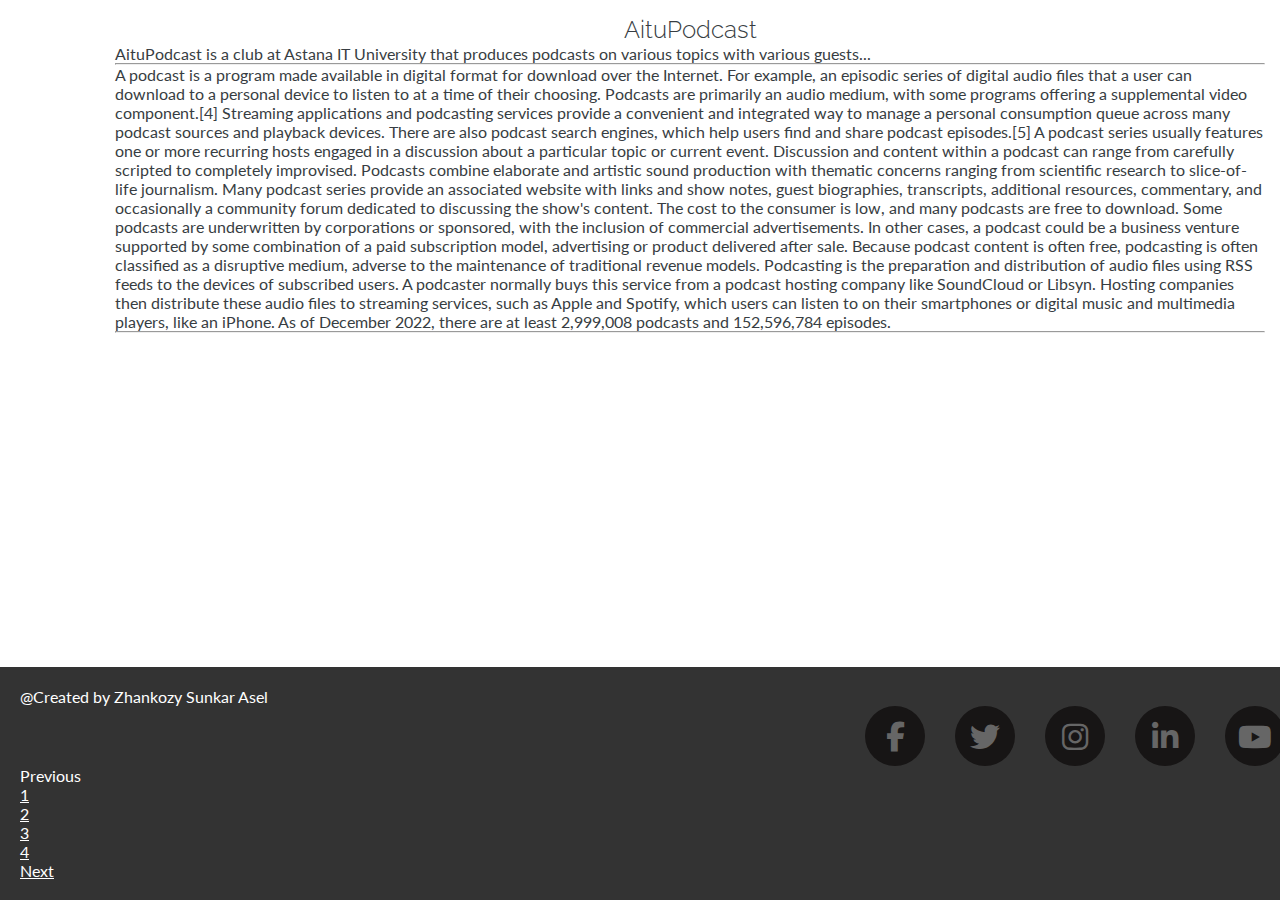
==== commit d9c617a8: "bugs fixed and mouseover navbar" ====
--- a/index.html
+++ b/index.html
@@ -21,28 +21,19 @@
     <div class="container-fluid">
       <div class="row">
         <div class="col-12">
-          <div class="NavigationMenu sticky-top bg-dark">
-            <div class="navbar" id="navbar">
-              <ul class="nav nav-tabs nav-justified" id="navMenu">
+          <div id = "side-bar"class="NavigationMenu sticky-top bg-dark">
+      
+            <ul class="nav nav-tabs nav-justified" id="navMenu">
                 <li class="nav-item">
-                  <a href="index.html" class="nav-link"
-                    ><i class="fa-solid fa-house"></i
-                  ></a>
+                    <a href="index.html" class="nav-link"><i class="fa-solid fa-house"></i></a>
                 </li>
                 <li class="nav-item">
-                  <a href="login.html" class="nav-link"
-                    ><i
-                      class="fa-solid fa-arrow-right-to-bracket slide-fwd-center"
-                    ></i
-                  ></a>
+                    <a href="login.html" class="nav-link"><i class="fa-solid fa-arrow-right-to-bracket slide-fwd-center"></i></a>
                 </li>
-                <!-- <li class="nav-item">
-                    <a href="registratio.html" class="nav-link"><i class="fa-solid fa-user-plus slide-fwd-center"></i> </a>
-                </li> -->
-              </ul>
-            </div>
-          </div>
-        </div>
+                
+            </ul>
+    
+    </div>
         <div class="col-md-12 col-lg-12 main">
           <h2>AituPodcast</h2>
           <p class="First">
--- a/site.css
+++ b/site.css
@@ -1,81 +1,89 @@
-@import url('https://fonts.googleapis.com/css?family=Lato:400,700|Raleway:400,700');
+@import url("https://fonts.googleapis.com/css?family=Lato:400,700|Raleway:400,700");
 
 * {
-    margin: 0;
-    padding: 0;
-    list-style: none;
+  margin: 0;
+  padding: 0;
+  list-style: none;
 }
 body {
-    font-family: "Lato", sans-serif;
-    color: #373d42;
-    background-image: url("https://bengordonpalmbeach.com/wp-content/uploads/2021/04/055-pd-getting-and-being-guest.png");
-    background-size: 100%;
-    background-repeat: no-repeat;
-    background-attachment:fixed;
-    display:flex;
-    margin: 0;
-  
-}
-
-h1, h2, h3, h4, h5, h6 {
+  font-family: "Lato", sans-serif;
+  color: #373d42;
+  background-image: url("https://bengordonpalmbeach.com/wp-content/uploads/2021/04/055-pd-getting-and-being-guest.png");
+  background-size: 100%;
+  background-repeat: no-repeat;
+  background-attachment: fixed;
+  display: flex;
+  margin: 0;
+}
+
+h1,
+h2,
+h3,
+h4,
+h5,
+h6 {
   text-align: center;
-    font-family: "Raleway", sans-serif;
-    font-weight: 300;
-}
-
+  font-family: "Raleway", sans-serif;
+  font-weight: 300;
+}
 
 .nav-link {
-    color: hsl(0, 0%, 77%) !important;
-}
-
+  color: hsl(0, 0%, 77%) !important;
+}
 
 .nav {
   flex-direction: column;
+  gap: 40px;
 }
 #navbarNav .nav-link:hover {
-    background-color: #FF7878;
-    color: #333 !important;
-}
-
-#navbar {
-   display: flex;
-    position: fixed;
-    top: 0;
-    left: 0;
-    height: 100%;
-    width: 100px;
-    z-index: 13;
-    padding-top: 20px;
-    background-color: #333;
-}
+  background-color: #ff7878;
+  color: #333 !important;
+}
+
+#side-bar {
+  display: flex;
+  position: fixed;
+  flex-direction: column;
+  gap: 30px;
+  top: 0;
+  left: -250px;
+  width: 120px;
+  height: 100vh;
+  background-color: #333 !important;
+  transition: left 0.3s ease;
+  z-index: 1;
+  padding-top: 20px;
+
+  justify-content: center;
+  align-items: center;
+}
+
 #navbar.hidden {
   color: red;
   display: none;
 }
 
-#navMenu{
+#navMenu {
   display: flex;
 }
 
 #navbar .nav-link {
-    padding: 10px;
-    text-align: left;
+  padding: 10px;
+  text-align: left;
 }
 
 .nav-item i {
-  font-size: 45px; 
+  color: hsl(0, 0%, 77%);
+  font-size: 45px;
   margin-right: 8px;
 }
-.navbar{
-  display:flex;
+.navbar {
+  display: flex;
   flex-direction: row;
 }
-.navbar i{
+.navbar i {
   font-size: 24px;
 }
-
-
-
 
 .main {
   margin-left: 100px; /* Отступ сбоку, равный ширине сайдбара. */
@@ -83,111 +91,111 @@
 }
 
 .icons ul {
-    display: flex;
-    justify-content: flex-end;
+  display: flex;
+  justify-content: flex-end;
 }
 
 .icons ul li {
-    position: relative;
-    display: block !important;
-    color: #666;
-    font-size: 30px;
-    height: 60px;
-    width: 60px;
-    background: #171515;
-    line-height: 60px;
-    border-radius: 50%;
-    margin: 0 15px;
-    cursor: pointer;
-    transition: 0.5s;
+  position: relative;
+  display: block !important;
+  color: #666;
+  font-size: 30px;
+  height: 60px;
+  width: 60px;
+  background: #171515;
+  line-height: 60px;
+  border-radius: 50%;
+  margin: 0 15px;
+  cursor: pointer;
+  transition: 0.5s;
 }
 
 .icons ul li:before {
-    position: absolute;
-    content: '';
-    top: 0;
-    left: 0;
-    height: inherit;
-    width: inherit;
-    border-radius: 50%;
-    transform: scale(0.9);
-    z-index: -1;
-    transition: 0.5s;
+  position: absolute;
+  content: "";
+  top: 0;
+  left: 0;
+  height: inherit;
+  width: inherit;
+  border-radius: 50%;
+  transform: scale(0.9);
+  z-index: -1;
+  transition: 0.5s;
 }
 
 .icons ul li:nth-child(1):before {
-    background: #4267B2;
+  background: #4267b2;
 }
 
 .icons ul li:nth-child(2):before {
-    background: #1DA1F2;
+  background: #1da1f2;
 }
 
 .icons ul li:nth-child(3):before {
-    background: #E1306C;
+  background: #e1306c;
 }
 
 .icons ul li:nth-child(4):before {
-    background: #2867B2;
+  background: #2867b2;
 }
 
 icons ul li:nth-child(5):before {
-    background: #ff0000;
+  background: #ff0000;
 }
 
 .icons ul li:hover:before {
-    filter: blur(3px);
-    transform: scale(1.2);
+  filter: blur(3px);
+  transform: scale(1.2);
 }
 
 icons ul li:nth-child(1):hover:before {
-    box-shadow: 0 0 15px #4267B2;
+  box-shadow: 0 0 15px #4267b2;
 }
 
 icons ul li:nth-child(2):hover:before {
-    box-shadow: 0 0 15px #1DA1F2;
+  box-shadow: 0 0 15px #1da1f2;
 }
 
 icons ul li:nth-child(3):hover:before {
-    box-shadow: 0 0 15px #E1306C;
+  box-shadow: 0 0 15px #e1306c;
 }
 
 icons ul li:nth-child(4):hover:before {
-    box-shadow: 0 0 15px #2867B2;
+  box-shadow: 0 0 15px #2867b2;
 }
 
 ul li:nth-child(5):hover:before {
-    box-shadow: 0 0 15px #ff0000;
+  box-shadow: 0 0 15px #ff0000;
 }
 
 .icons ul li:nth-child(1):hover {
-    color: #456cba;
-    box-shadow: 0 0 15px #4267B2;
-    text-shadow: 0 0 15px #4267B2;
+  color: #456cba;
+  box-shadow: 0 0 15px #4267b2;
+  text-shadow: 0 0 15px #4267b2;
 }
 
 .icons ul li:nth-child(2):hover {
-    color: #26a4f2;
-    box-shadow: 0 0 15px #1DA1F2;
-    text-shadow: 0 0 15px #1DA1F2;
+  color: #26a4f2;
+  box-shadow: 0 0 15px #1da1f2;
+  text-shadow: 0 0 15px #1da1f2;
 }
 
 .icons ul li:nth-child(3):hover {
-    color: #e23670;
-    box-shadow: 0 0 15px #E1306C;
-    text-shadow: 0 0 15px #E1306C;
+  color: #e23670;
+  box-shadow: 0 0 15px #e1306c;
+  text-shadow: 0 0 15px #e1306c;
 }
 
 icons ul li:nth-child(4):hover {
-    color: #2a6cbb;
-    box-shadow: 0 0 15px #2867B2;
-    text-shadow: 0 0 15px #2867B2;
+  color: #2a6cbb;
+  box-shadow: 0 0 15px #2867b2;
+  text-shadow: 0 0 15px #2867b2;
 }
 
 icons ul li:nth-child(5):hover {
-    color: #ff1a1a;
-    box-shadow: 0 0 15px #ff0000;
-    text-shadow: 0 0 15px #ff0000;
+  color: #ff1a1a;
+  box-shadow: 0 0 15px #ff0000;
+  text-shadow: 0 0 15px #ff0000;
 }
 footer {
   position: fixed;
@@ -203,51 +211,45 @@
   transform: translateY(100%); /* Перемещает футер вниз */
 }
 footer .icons {
-    display: flex;
-  
+  display: flex;
 }
 
 footer span {
-    display: flex;
-
-}
-footer a{
-  color:white;
-}
-footer a:hover{
-  color:red
+  display: flex;
+}
+footer a {
+  color: white;
+}
+footer a:hover {
+  color: red;
 }
 .scale-up-center {
-  animation: scale-up-center 1s cubic-bezier(0.390, 0.575, 0.565, 1.000) both;
-}
-
-
-
- @-webkit-keyframes slide-fwd-center {
+  animation: scale-up-center 1s cubic-bezier(0.39, 0.575, 0.565, 1) both;
+}
+
+@-webkit-keyframes slide-fwd-center {
   0% {
     -webkit-transform: translateZ(0);
-            transform: translateZ(0);
+    transform: translateZ(0);
   }
   100% {
     -webkit-transform: translateZ(160px);
-            transform: translateZ(160px);
+    transform: translateZ(160px);
   }
 }
 @keyframes slide-fwd-center {
   0% {
     -webkit-transform: translateZ(0);
-            transform: translateZ(0);
+    transform: translateZ(0);
   }
   100% {
     -webkit-transform: translateZ(160px);
-            transform: translateZ(160px);
-  }
-}
-
+    transform: translateZ(160px);
+  }
+}
 
 .slide-fwd-center {
-	-webkit-animation: slide-fwd-center 0.45s cubic-bezier(0.250, 0.460, 0.450, 0.940) both;
-	        animation: slide-fwd-center 0.45s cubic-bezier(0.250, 0.460, 0.450, 0.940) both;
-}
-
-
+  -webkit-animation: slide-fwd-center 0.45s cubic-bezier(0.25, 0.46, 0.45, 0.94)
+    both;
+  animation: slide-fwd-center 0.45s cubic-bezier(0.25, 0.46, 0.45, 0.94) both;
+}
